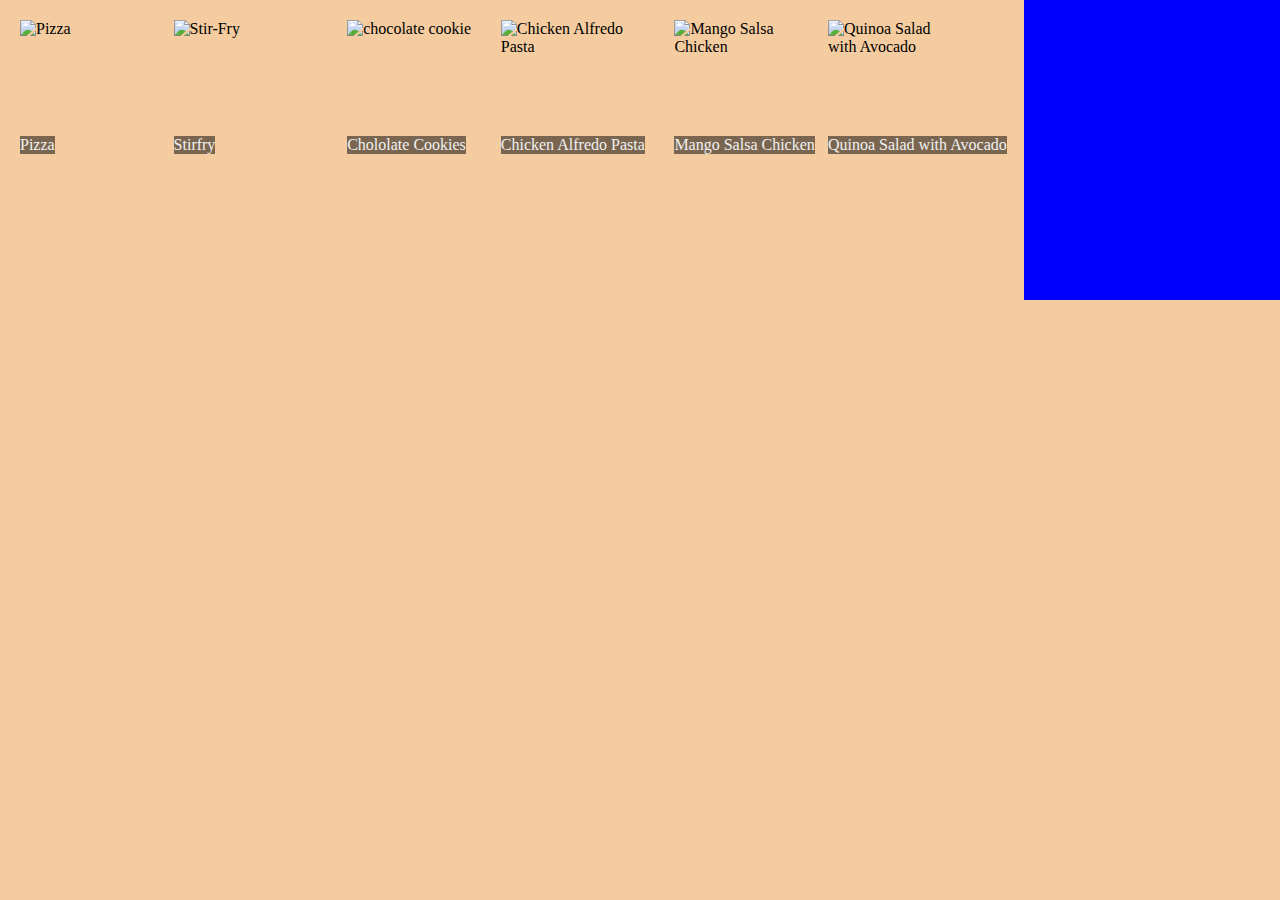
==== recipies/recipes_home.html @ 57d2e3d0 "project save" ====
<!DOCTYPE html>
<html lang="en">
<head>
    <meta charset="UTF-8">
    <meta name="viewport" content="width=device-width, initial-scale=1.0">
    <title>Document</title>
    <link rel="stylesheet" href="./css/index.css" >
    <link rel="stylesheet" href="./css/utilities.css" >
</head>
<body>
    <div id="home_page">
        <div id="recipies_side">
            <div id="recipies_side_wrapper">
            <div class="recipies">
           <div class="recipies_items">
           
            <img src="https://cdn.dummyjson.com/recipe-images/1.webp" alt="Pizza" class="image">
           <p class="title"> Pizza</p>
      
           </div>

           <div class="recipies_items">
            <img src="https://cdn.dummyjson.com/recipe-images/2.webp" alt="Stir-Fry" class="image">
           <p class="title">Stirfry</p>
           </div>
        </div>

        <div class="recipies">
            <div class="recipies_items">
                <img src="https://cdn.dummyjson.com/recipe-images/3.webp" alt="chocolate cookie" class="image">
                 <p class="title">Chololate Cookies</p>
            </div>

            <div class="recipies_items">
                <img src="https://cdn.dummyjson.com/recipe-images/4.webp" alt="Chicken Alfredo Pasta" class="image">
                <p class="title">Chicken Alfredo Pasta</p>
            </div>
        </div>

        <div class="recipies">
            <div class="recipies_items">
                <img src="https://cdn.dummyjson.com/recipe-images/5.webp" alt="Mango Salsa Chicken" class="image">
                 <p class="title">Mango Salsa Chicken</p>
            </div>

            <div class="recipies_items">
                <img src="https://cdn.dummyjson.com/recipe-images/6.webp" alt="Quinoa Salad with Avocado" class="image">
                <p class="title">Quinoa Salad with Avocado</p>
            </div>
        </div>

        </div><!--recipies_side_wrapper-->
        </div> <!--recipies_side-->


        <div id="selection_side">
            
        </div>

    </div><!--home_page-->
</body>
</html>
---- recipies/css/index.css ----
#home_page{
    width: 100%;
    height: auto;
    display: flex;
}

#recipies_side{
    width: 80%;
    height: auto;
    display: flex;

}

#selection_side{
    width: 20%;
    height: 300px;
    background-color: blue;
}

#recipies_side_wrapper{
    width: 100%;
    display: flex;
    position: relative;
}

.recipies_items{
    width: 50%;
    height: auto;
    margin: 10px;
    justify-content: center;
    align-items: center;
}

.recipies{
    width: 30%;
    height: auto;
    display: flex;
    margin: 10px;
 
}

.image{
    width: 100%;
    height: auto;
}

.title{
    position: absolute;
  top: 40%;
    background: rgb(0, 0, 0);
    background: rgba(0, 0, 0, 0.5); /* Black see-through */
    color: #f1f1f1; 
    
}
---- recipies/css/utilities.css ----
body{
    margin: 0;
    padding: 0;
    background-color: #F5CCA0;
}
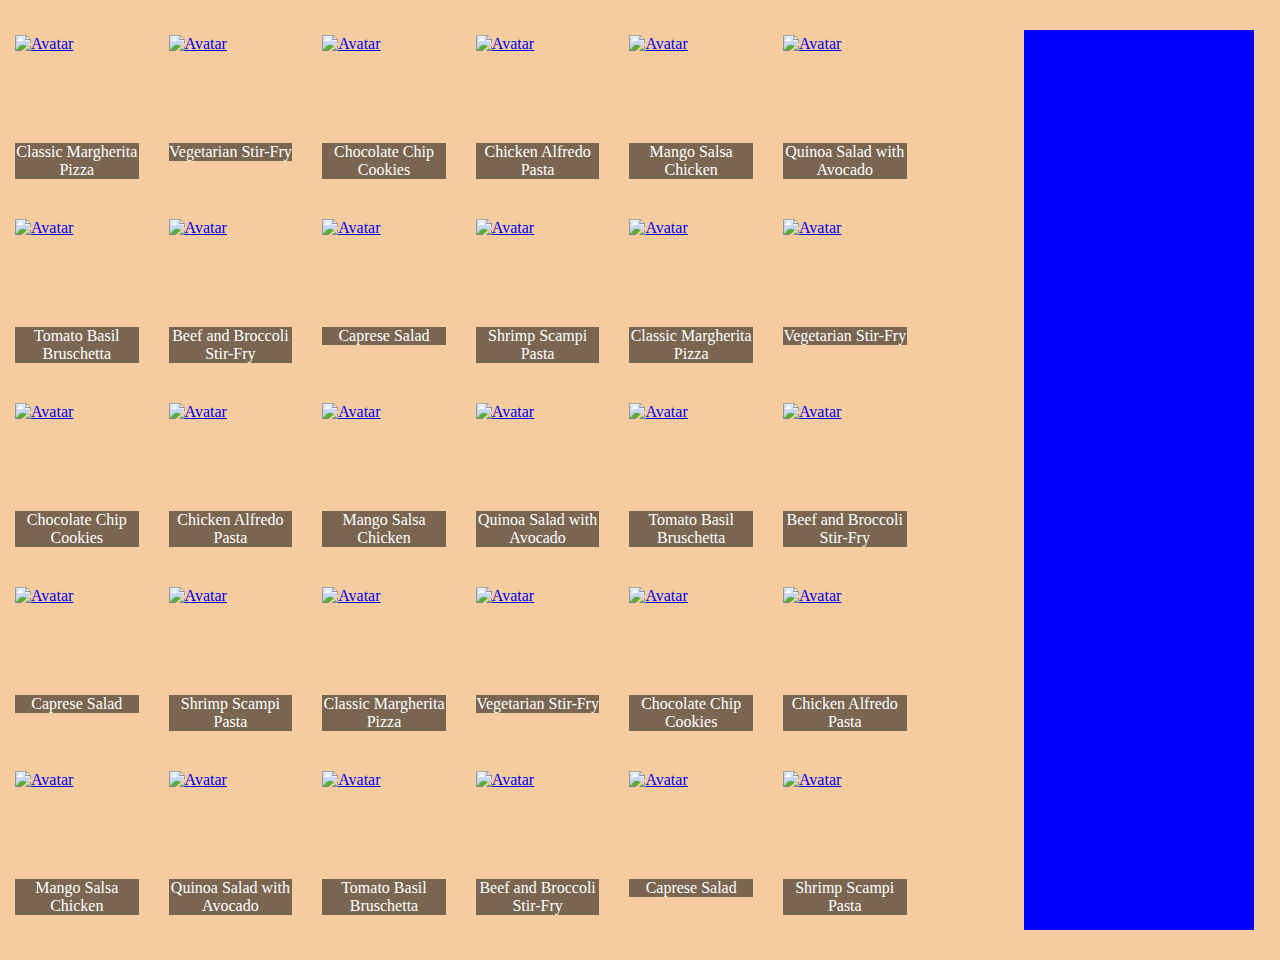
==== commit 20740ce8: "update_save" ====
--- a/recipies/recipes_home.html
+++ b/recipies/recipes_home.html
@@ -10,53 +10,25 @@
 <body>
     <div id="home_page">
         <div id="recipies_side">
-            <div id="recipies_side_wrapper">
-            <div class="recipies">
-           <div class="recipies_items">
-           
-            <img src="https://cdn.dummyjson.com/recipe-images/1.webp" alt="Pizza" class="image">
-           <p class="title"> Pizza</p>
-      
-           </div>
-
-           <div class="recipies_items">
-            <img src="https://cdn.dummyjson.com/recipe-images/2.webp" alt="Stir-Fry" class="image">
-           <p class="title">Stirfry</p>
-           </div>
+           <div class="recipies">
+                <div class="recipies_items">
+                    <a href="/movie/movie.html">
+                        <img src="https://cdn.dummyjson.com/recipe-images/2.webp" alt="Avatar" class="image">
+                      </a>
+                      
+                    <div class="text">Classic Margherita Pizza</div>
+              </div>
         </div>
-
-        <div class="recipies">
-            <div class="recipies_items">
-                <img src="https://cdn.dummyjson.com/recipe-images/3.webp" alt="chocolate cookie" class="image">
-                 <p class="title">Chololate Cookies</p>
-            </div>
-
-            <div class="recipies_items">
-                <img src="https://cdn.dummyjson.com/recipe-images/4.webp" alt="Chicken Alfredo Pasta" class="image">
-                <p class="title">Chicken Alfredo Pasta</p>
-            </div>
-        </div>
-
-        <div class="recipies">
-            <div class="recipies_items">
-                <img src="https://cdn.dummyjson.com/recipe-images/5.webp" alt="Mango Salsa Chicken" class="image">
-                 <p class="title">Mango Salsa Chicken</p>
-            </div>
-
-            <div class="recipies_items">
-                <img src="https://cdn.dummyjson.com/recipe-images/6.webp" alt="Quinoa Salad with Avocado" class="image">
-                <p class="title">Quinoa Salad with Avocado</p>
-            </div>
-        </div>
-
-        </div><!--recipies_side_wrapper-->
+        
         </div> <!--recipies_side-->
 
 
         <div id="selection_side">
+         
             
         </div>
 
     </div><!--home_page-->
+    <script src="test.js"></script>
 </body>
 </html>--- a/recipies/css/index.css
+++ b/recipies/css/index.css
@@ -2,54 +2,59 @@
     width: 100%;
     height: auto;
     display: flex;
+    flex-direction: row;
+    flex-wrap: wrap;
+    
 }
 
 #recipies_side{
     width: 80%;
     height: auto;
     display: flex;
+    flex-direction: row;
+    flex-wrap: wrap;
+    margin: 20px 0px;
+    padding: 0px !important;
 
 }
 
 #selection_side{
-    width: 20%;
-    height: 300px;
-    background-color: blue;
-}
-
-#recipies_side_wrapper{
-    width: 100%;
-    display: flex;
-    position: relative;
-}
-
-.recipies_items{
-    width: 50%;
-    height: auto;
-    margin: 10px;
-    justify-content: center;
-    align-items: center;
+    width: 18%;
+    height: 100vh;
+    background-color: blue !important;
+    margin: 30px 0px;
 }
 
 .recipies{
-    width: 30%;
-    height: auto;
+   width: 15%;
     display: flex;
-    margin: 10px;
+}
+
+.recipies_items {
+  position: relative;
+  width: 100%;
+  margin: 15px;
+}
+
+.image {
+  display: block;
+  width: 100%;
+  
+  /* transition: transform .2s ; */
+}
+
+.text {
+  position: absolute; 
+  top: 70%;
+  background: rgb(0, 0, 0);
+  background: rgba(0, 0, 0, 0.5); /* Black see-through */
+  color: #f1f1f1; 
+  width: 100%;
+  color: white;
+  text-align: center;
  
 }
-
-.image{
-    width: 100%;
-    height: auto;
-}
-
-.title{
-    position: absolute;
-  top: 40%;
-    background: rgb(0, 0, 0);
-    background: rgba(0, 0, 0, 0.5); /* Black see-through */
-    color: #f1f1f1; 
-    
-}
-
+  
+ /* .recipies_items:hover .image {
+  transform: scale(1.1);
+} */